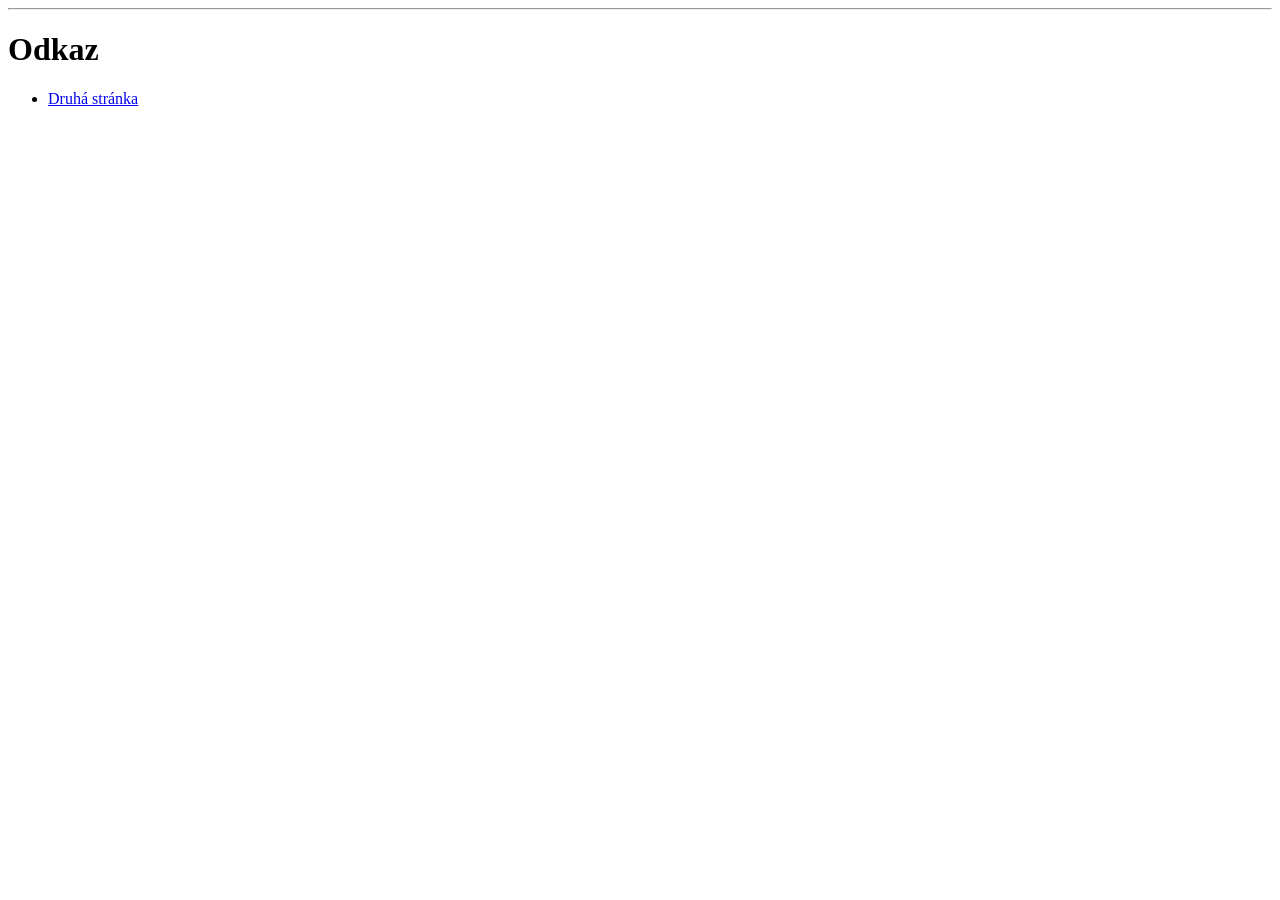
==== druha.html @ a290fc3e "added" ====
<!DOCTYPE html>
<html lang="en">
<head>
    <meta charset="UTF-8">
    <meta name="viewport" content="width=device-width, initial-scale=1.0">
    <title>Druhá stránka</title>
</head>
<body>
    <hr>
    <h1>Odkaz</h1>
    <ul>
        <li><a href="test.html">Druhá stránka</a></li>
    </ul>
    
</body>
</html>
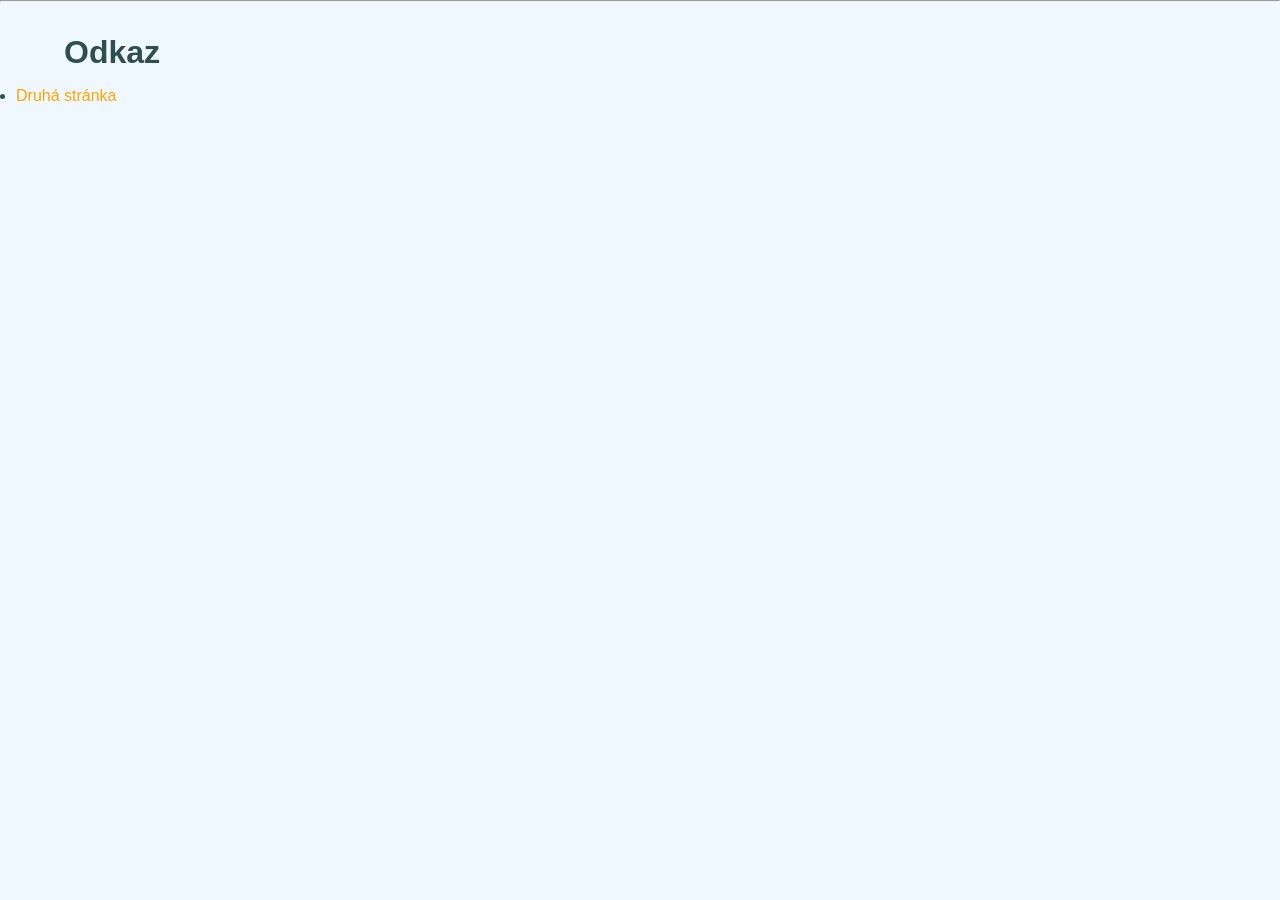
==== commit f8b5b416: "changed" ====
--- a/druha.html
+++ b/druha.html
@@ -3,6 +3,7 @@
 <head>
     <meta charset="UTF-8">
     <meta name="viewport" content="width=device-width, initial-scale=1.0">
+    <link href="style.css" rel="stylesheet" >
     <title>Druhá stránka</title>
 </head>
 <body>
--- a/style.css
+++ b/style.css
@@ -0,0 +1,49 @@
+/* css soubor */
+
+* {
+    margin: 0;
+    padding: 0;
+    box-sizing: border-box;
+}
+
+body {
+    background-color: aliceblue;
+    color:darkslategray;
+    font-family: Arial, Helvetica, Verdana, sans-serif;
+}
+p {
+    color:cadetblue;
+    margin: 2em;
+}
+
+#prvni {
+    color:coral;
+}
+
+h1 {
+    margin-left: 2em;
+    margin-top: 1em;
+}
+
+h2 {
+    margin: 2em 0 1em 1em;
+}
+
+ul, ol {
+    margin: 1em;
+
+}
+
+li {
+    margin-left: 3emx;
+}
+
+a {
+    color: orange;
+    text-decoration: none;
+}
+
+a:hover {
+    text-decoration: underline;
+    color: yellow;
+}
